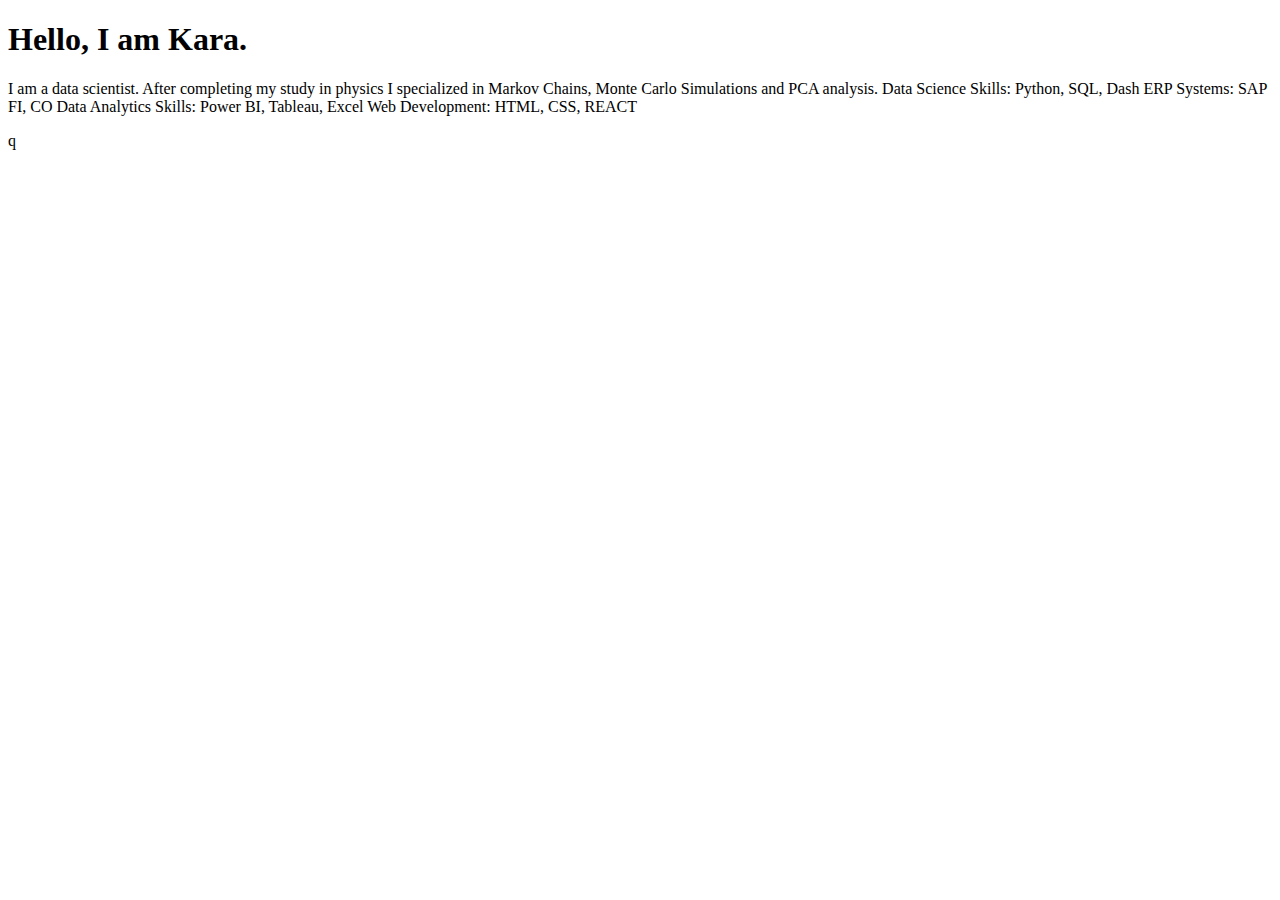
==== index.html @ c0898ae9 "Update index.html" ====
<!DOCTYPE html>
<html>
<body>
<h1>Hello, I am Kara.</h1>
<p>I am a data scientist. After completing my study in physics I specialized in Markov Chains, Monte Carlo Simulations and PCA analysis.
Data Science Skills: Python, SQL, Dash
ERP Systems: SAP FI, CO
Data Analytics Skills: Power BI, Tableau, Excel
Web Development: HTML, CSS, REACT</p>
</body>
</html>q
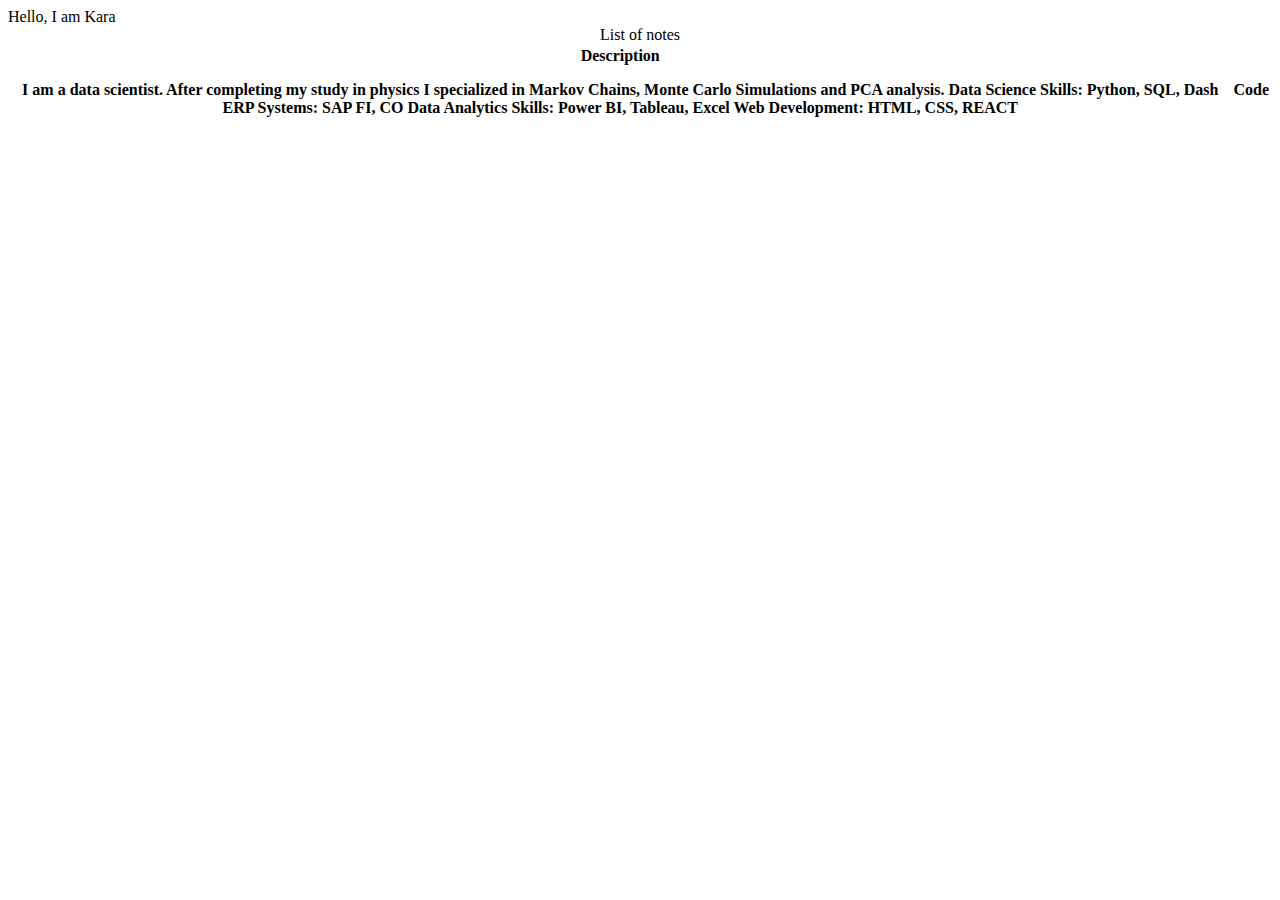
==== commit 537ecef2: "Update index.html" ====
--- a/index.html
+++ b/index.html
@@ -1,11 +1,27 @@
 <!DOCTYPE html>
 <html>
-<body>
-<h1>Hello, I am Kara.</h1>
-<p>I am a data scientist. After completing my study in physics I specialized in Markov Chains, Monte Carlo Simulations and PCA analysis.
+    <head>
+        <title>
+            Cheatsheet Fullstack Development
+        </title>
+        <link rel="stylesheet" type="text/css" href="styles.css">
+    </head>
+    <body>
+        <header>Hello, I am Kara</header>
+        <table class="center">
+            <caption>List of notes</caption>
+            <th class="description">Description
+              <p>I am a data scientist. After completing my study in physics I specialized in Markov Chains, Monte Carlo Simulations and PCA analysis.
 Data Science Skills: Python, SQL, Dash
 ERP Systems: SAP FI, CO
 Data Analytics Skills: Power BI, Tableau, Excel
 Web Development: HTML, CSS, REACT</p>
-</body>
-</html>q
+
+            </th>
+            <th class="code">Code
+
+            </th>
+          </table>
+    </body>
+</html>
+
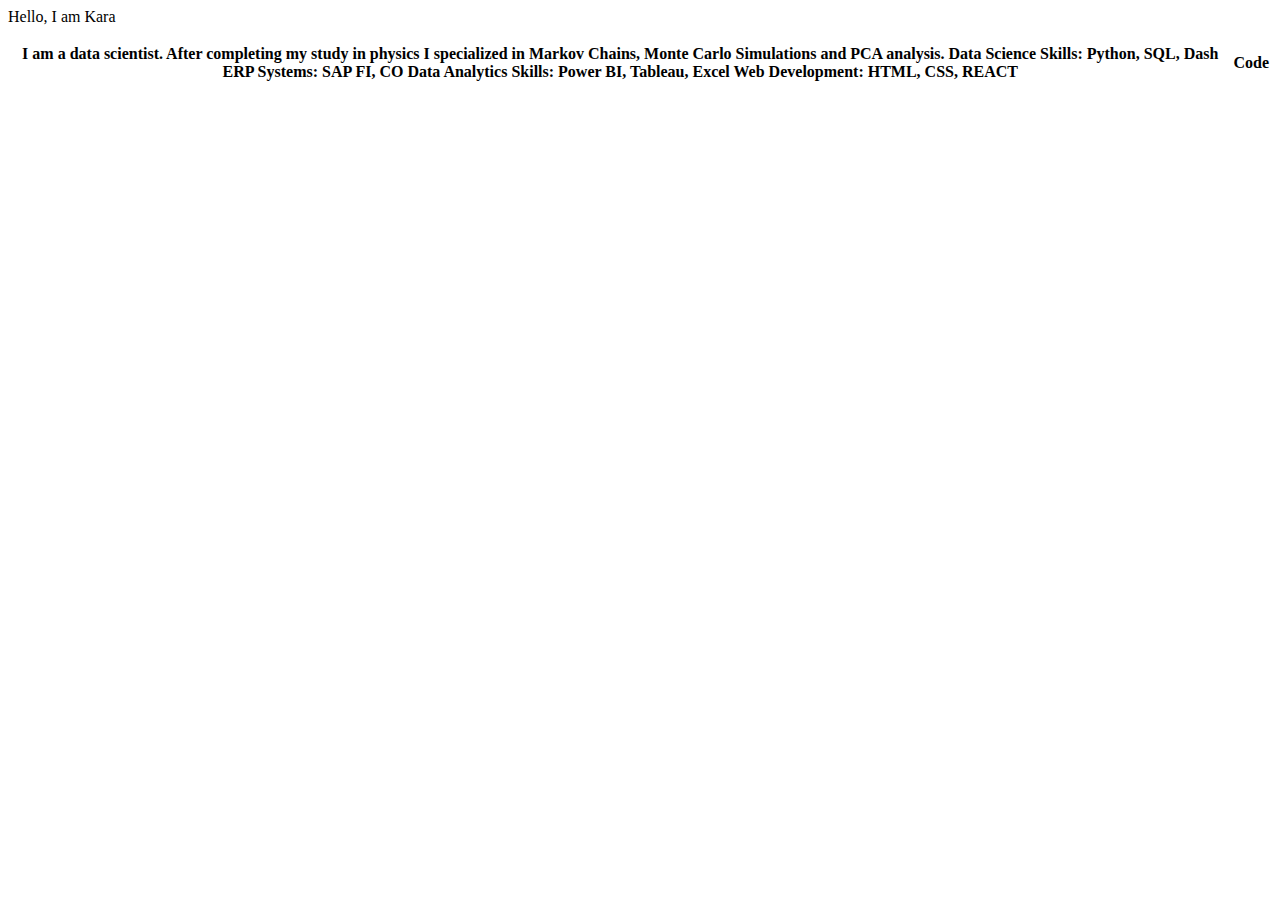
==== commit b0df7535: "Update index.html" ====
--- a/index.html
+++ b/index.html
@@ -9,8 +9,7 @@
     <body>
         <header>Hello, I am Kara</header>
         <table class="center">
-            <caption>List of notes</caption>
-            <th class="description">Description
+            <th class="description">
               <p>I am a data scientist. After completing my study in physics I specialized in Markov Chains, Monte Carlo Simulations and PCA analysis.
 Data Science Skills: Python, SQL, Dash
 ERP Systems: SAP FI, CO
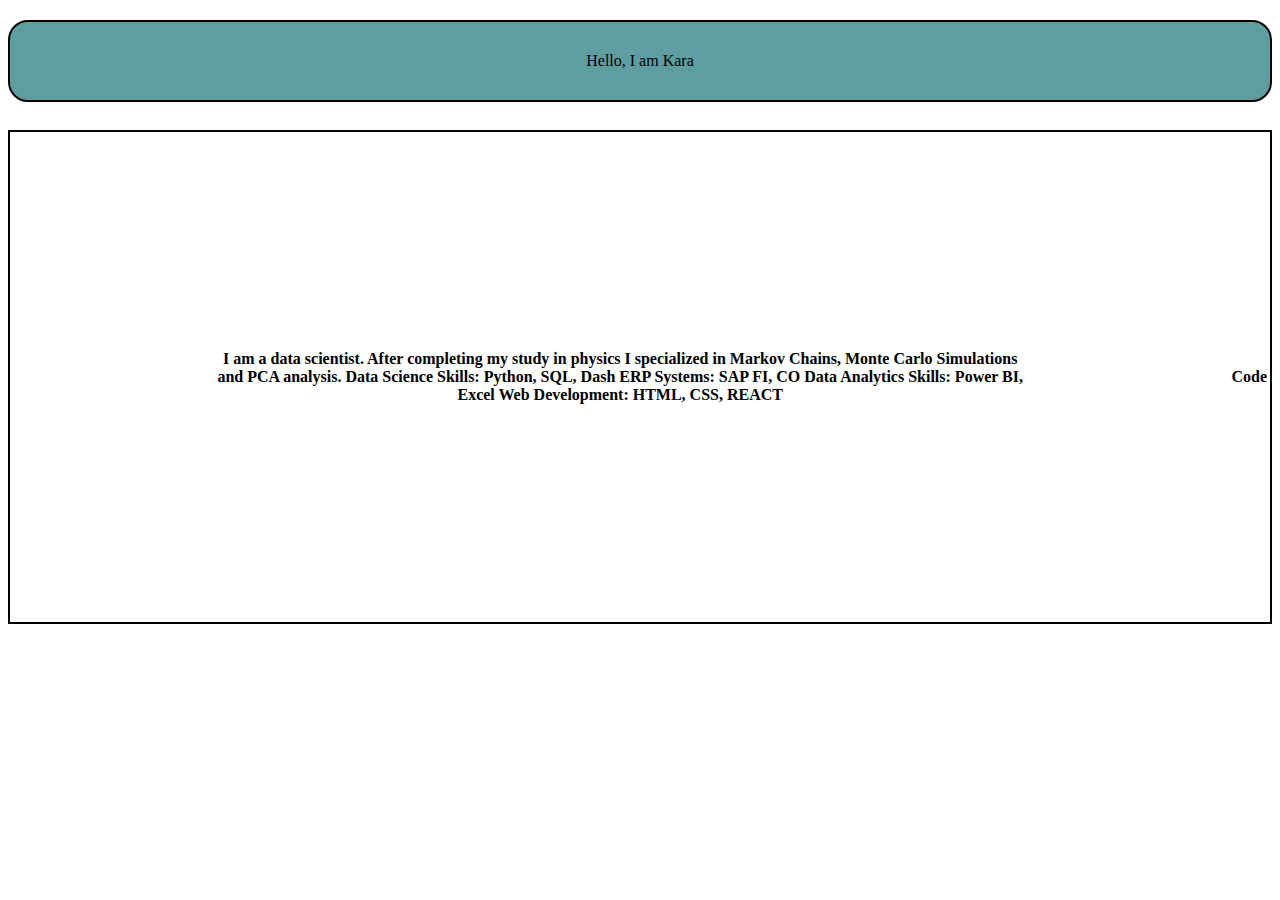
==== commit c633f0d9: "Update index.html" ====
--- a/index.html
+++ b/index.html
@@ -2,7 +2,7 @@
 <html>
     <head>
         <title>
-            Cheatsheet Fullstack Development
+           Portfolio Website KARA RIEBESEL
         </title>
         <link rel="stylesheet" type="text/css" href="styles.css">
     </head>
@@ -13,7 +13,7 @@
               <p>I am a data scientist. After completing my study in physics I specialized in Markov Chains, Monte Carlo Simulations and PCA analysis.
 Data Science Skills: Python, SQL, Dash
 ERP Systems: SAP FI, CO
-Data Analytics Skills: Power BI, Tableau, Excel
+Data Analytics Skills: Power BI, Excel
 Web Development: HTML, CSS, REACT</p>
 
             </th>
--- a/styles.css
+++ b/styles.css
@@ -0,0 +1,29 @@
+header {
+    text-align: center;
+    position: sticky;
+    top: 20px;
+    background-color: cadetblue;
+    padding: 30px;
+    border: 2px solid black;
+    border-radius: 20px;
+}
+
+table {
+    position: relative;
+    top: 40px;
+    border: 2px solid;
+}
+
+table.center {
+    margin-left: auto;
+    margin-right: auto;
+}
+
+caption {
+    text-align: center;
+    border: 2px solid 
+}
+
+.description {
+    padding: 200px;
+}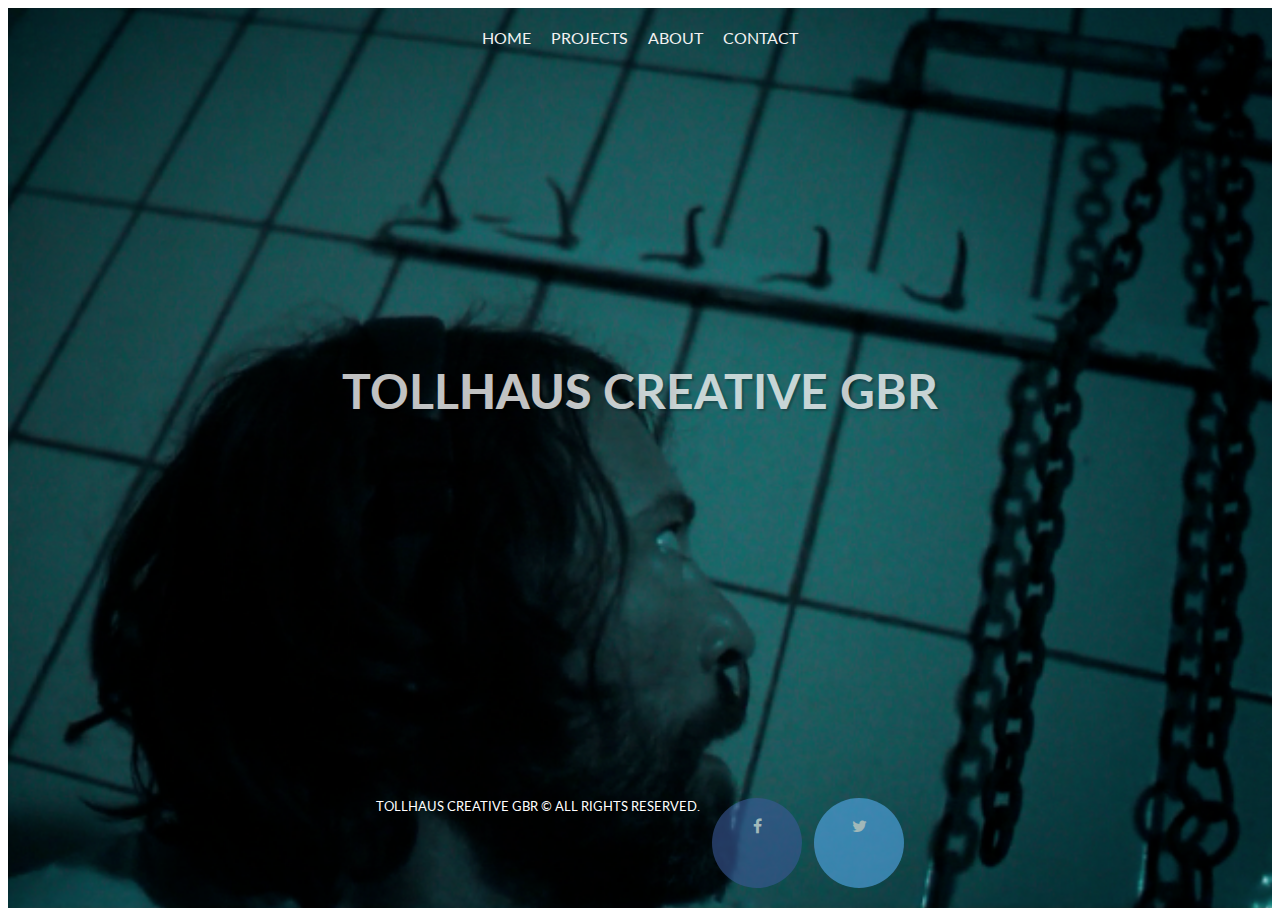
==== commit cac6870e: "Add files via upload" ====
--- a/index.html
+++ b/index.html
@@ -1,26 +1,36 @@
 <!DOCTYPE html>
-<html>
-    <head>
-        <title>
-           Portfolio Website KARA RIEBESEL
-        </title>
-        <link rel="stylesheet" type="text/css" href="styles.css">
-    </head>
-    <body>
-        <header>Hello, I am Kara</header>
-        <table class="center">
-            <th class="description">
-              <p>I am a data scientist. After completing my study in physics I specialized in Markov Chains, Monte Carlo Simulations and PCA analysis.
-Data Science Skills: Python, SQL, Dash
-ERP Systems: SAP FI, CO
-Data Analytics Skills: Power BI, Excel
-Web Development: HTML, CSS, REACT</p>
-
-            </th>
-            <th class="code">Code
-
-            </th>
-          </table>
-    </body>
+<html lang="en" dir="ltr">
+  <head>
+    <meta charset="utf-8">
+    <meta name="viewport" content="width=device-width, initial-scale=1">
+    <link href="https://cdn.jsdelivr.net/npm/bootstrap@5.1.3/dist/css/bootstrap.min.css" rel="stylesheet" integrity="sha384-1BmE4kWBq78iYhFldvKuhfTAU6auU8tT94WrHftjDbrCEXSU1oBoqyl2QvZ6jIW3" crossorigin="anonymous">
+    <title>Home</title>
+    <link rel="stylesheet" href="style.css">
+    <link rel="stylesheet" href="https://cdnjs.cloudflare.com/ajax/libs/font-awesome/4.7.0/css/font-awesome.min.css">
+    <link rel="preconnect" href="https://fonts.googleapis.com">
+    <link rel="preconnect" href="https://fonts.gstatic.com" crossorigin>
+    <link href="https://fonts.googleapis.com/css2?family=Lato:ital,wght@0,100;0,300;0,400;0,700;0,900;1,100;1,300;1,700&display=swap" rel="stylesheet">
+    <link rel="stylesheet" href="https://cdnjs.cloudflare.com/ajax/libs/font-awesome/4.7.0/css/font-awesome.min.css">
+    <script src=tollhaus.js></script>
+  </head>
+  <body>
+    <div class="bgimage">
+      <div class="navbar-container" id="Home">
+        <div class="topnav">
+            <a href="index.html" id="home">HOME</a>
+            <a href="projects.html" id="projects">PROJECTS</a>
+            <a href="#about" id="about">ABOUT</a>
+            <a href="contact.html" id="contact">CONTACT</a>
+        </div>
+      </div>
+      <main class="header-container">
+        <h2 class="hero_title">TOLL<b>HAUS</b> CREATIVE GBR</h2>
+      </main>
+      <div class="footer">
+        <small>TOLLHAUS CREATIVE GBR © ALL RIGHTS RESERVED.</small>
+        <a href="#" class="fa fa-facebook"></a>
+        <a href="#" class="fa fa-twitter"></a>
+      </div>
+    </div>
+  </body>
 </html>
-
--- a/style.css
+++ b/style.css
@@ -0,0 +1,204 @@
+/* Tollhaus background image */
+body {
+
+  font-family: 'Lato', sans-serif;
+}
+.bgimage {
+    height:100vh;
+    background: url('Pics/Noah_Angstr.png');
+    background-size: cover;
+    background-position: center;
+    position:relative;
+    max-width: 100%;
+    display: flex;
+    flex-direction: column;
+    align-items: center;
+  }
+
+  .bgvideo_liebesfreaks {
+    height:100vh;
+    background-image: url('Media/Hendrik_Short_Exp_1_noblack.mp4');
+    background-size: cover;
+    background-position: center;
+    position:relative;
+    max-width: 100%;
+    display: flex;
+    flex-direction: column;
+    align-items: center;
+  }
+  /*
+  .liebesfreaks_img{
+    height:100vh;
+    background: url('Pics/Herz 2.jpg');
+    background-size: cover;
+    background-position: bottom;
+    position:relative;
+    max-width: 100%;
+    display: flex;
+    flex-direction: column;
+    align-items: center;
+  }*/
+  .navbar-container{
+    position: sticky;
+    width: 100%;
+    display: flex;
+    justify-content: center;
+    z-index: 999;
+    padding: 0 20px;
+  }
+
+  .topnav{
+    display: flex;
+    justify-content: space-between;
+    width: 100%;
+  }
+
+
+/* Desktop code */
+  @media only screen and (min-width: 520px) {
+    .navbar-container{
+      width: auto;
+    }
+
+    .topnav{
+      column-gap: 20px
+    }
+
+}
+
+  .topnav a{
+    color: #f2f2f2;
+    font-family: 'Lato', sans-serif;
+    padding: 20px 0;
+    text-decoration: none;
+    font-size: 16px;
+  }
+
+  .topnav a:hover{
+    color: white;
+  }
+
+  .header-container{
+    /*position: absolute;
+    max-width: 100%;
+    margin-top: 35vh;
+    margin-left: 35vw;*/
+    flex:1;
+    display: grid;
+    place-items: center;
+    margin-top: -5%;
+
+  }
+  .project_container{
+    /*position: absolute;
+    max-width: 100%;
+    margin-top: 35vh;
+    margin-left: 35vw;*/
+    flex:1;
+    display: grid;
+    place-items: center;
+    margin-top: -5%;
+
+  }
+
+  .hero_title{
+    color: #f2f2f2;
+    text-align: center;
+    font-size: 36pt;
+    padding: 20px 40px;
+    font-variant: small-caps;
+    opacity: 80%;
+    text-shadow: 2px 2px 2px rgba(0,0,0,0.3);
+  }
+
+/*Projects_page*/
+.project_title{
+  color: #f2f2f2;
+  text-align: center;
+  font-size: 70pt;
+  padding: 20px 40px;
+  font-variant: small-caps;
+  opacity: 80%;
+  margin-top: 10%;
+  text-shadow: 2px 2px 2px rgba(0,0,0,0.3);
+}
+
+.project_main {
+  flex: 1;
+  display: grid;
+  height: 700px;
+  width: 1000px;
+  background: rgba(204, 204, 204, 0.2);
+  border-radius: 20%;
+  margin-top: 10%;
+}
+
+#serial_description {
+  display: flex;
+  position: fixed;
+  color: white;
+  font-size: 18pt;
+  margin-left: 17%;
+  margin-right: 10%;
+  margin-top:15%;
+
+}
+
+button {
+  height: 120px;
+  width: 120px;
+  border-radius: 50%;
+  opacity: 50%;
+  font-size: 10pt;
+  margin-left: 43%;
+  margin-top: 24%;
+  border-style: hidden;
+
+}
+
+button:focus, button:hover {
+  opacity: 1;
+  color: white;
+}
+
+/*contact*/
+
+/*footer*/
+
+.footer {
+display: flex;
+color: #fff;
+padding: 20px;
+
+  column-gap: 12px
+}
+
+.fa {
+  padding: 20px;
+  font-size: 30px;
+  width: 50px;
+  height: 50px;
+  line-height: 50px;
+  display: block;
+  text-align: center;
+  text-decoration: none;
+  border-radius: 50%;
+  opacity: 0.6;
+  transition: opacity 0.5s;
+}
+.fa:focus, .fa:hover {
+  opacity: 1;
+  color: white;
+}
+
+
+.fa-facebook {
+  background: #3B5998;
+  color: white;
+}
+
+
+.fa-twitter {
+  background: #55ACEE;
+  color: white;
+}
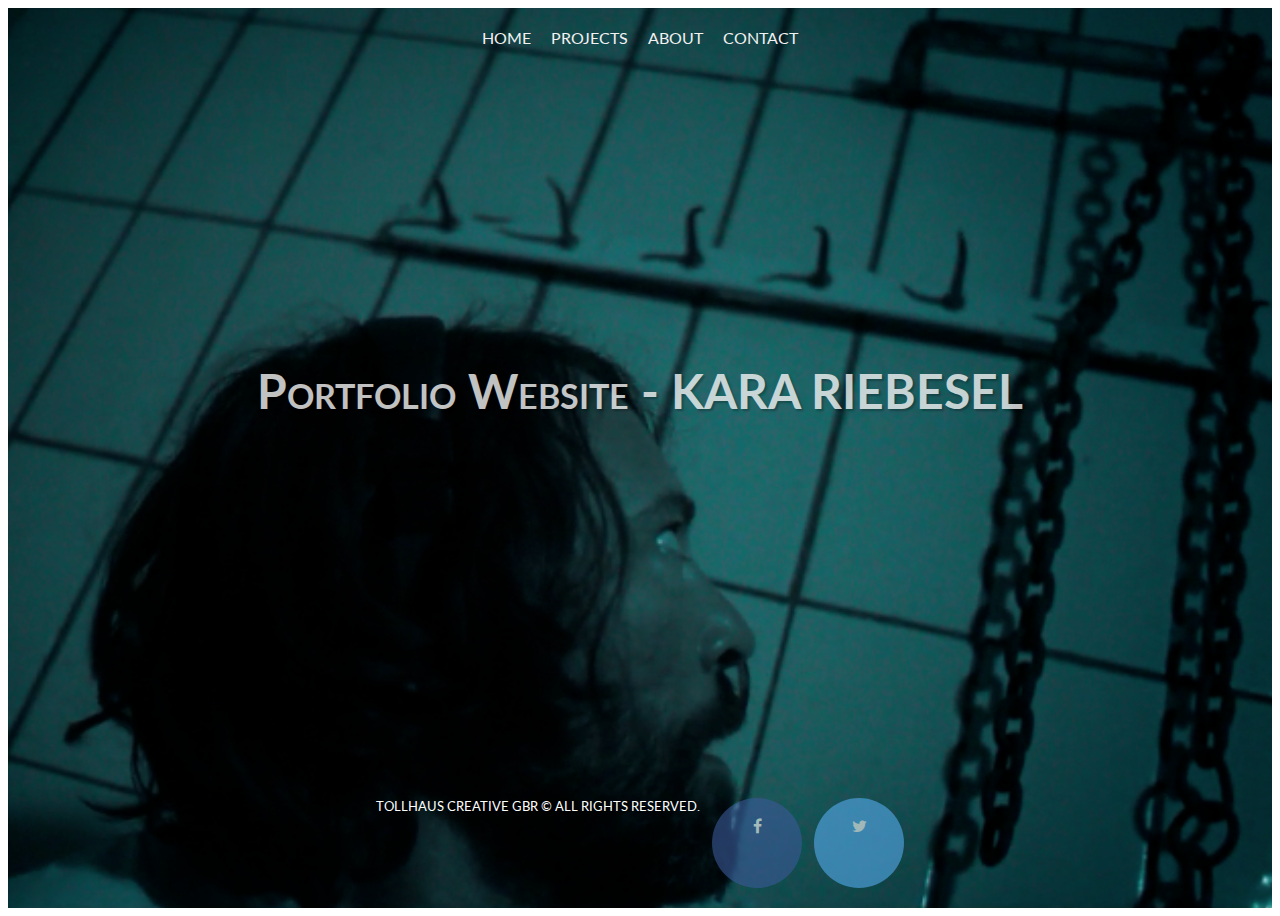
==== commit 903c34fd: "Update index.html" ====
--- a/index.html
+++ b/index.html
@@ -24,7 +24,7 @@
         </div>
       </div>
       <main class="header-container">
-        <h2 class="hero_title">TOLL<b>HAUS</b> CREATIVE GBR</h2>
+        <h2 class="hero_title">  Portfolio Website - KARA RIEBESEL
       </main>
       <div class="footer">
         <small>TOLLHAUS CREATIVE GBR © ALL RIGHTS RESERVED.</small>
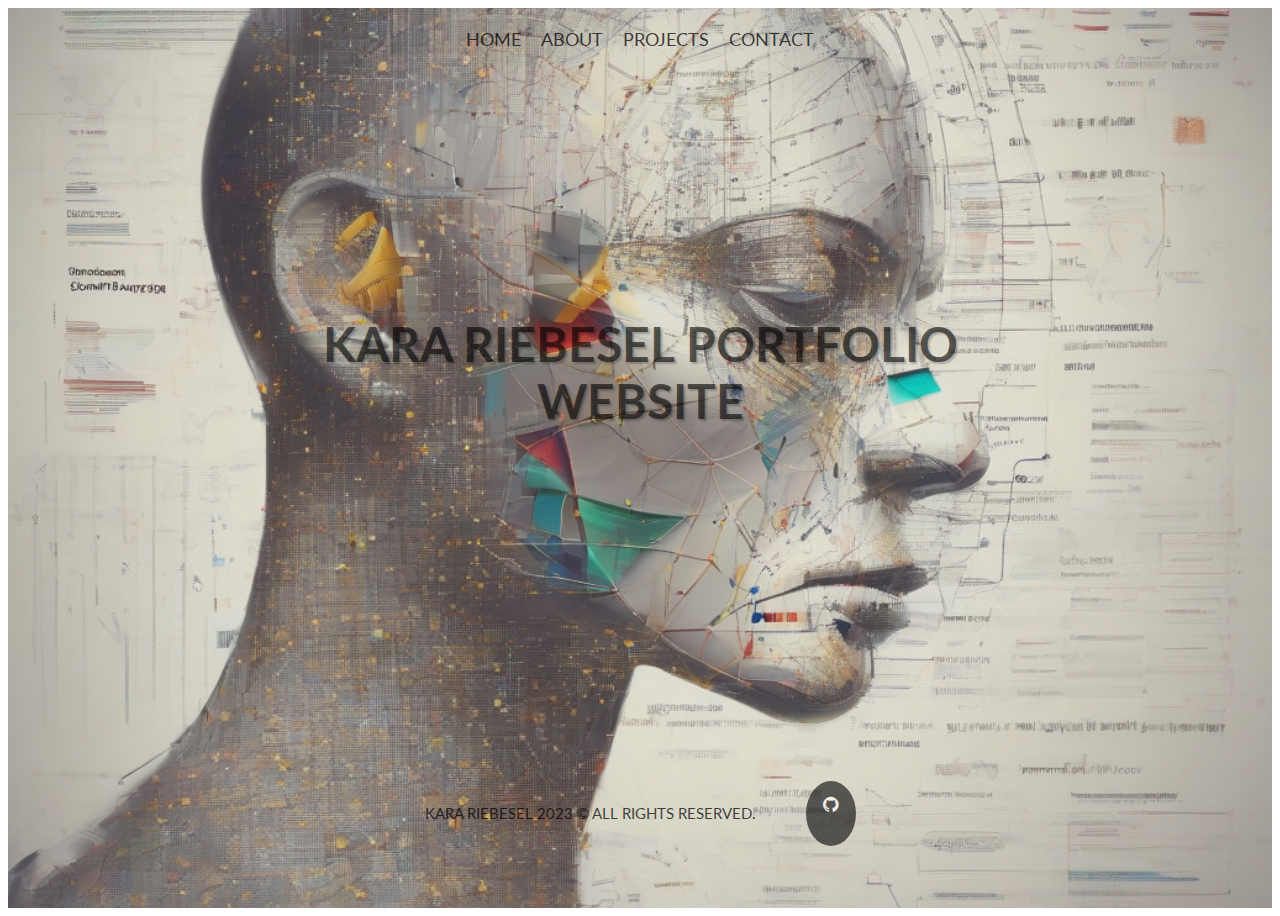
==== commit 816390a6: "Add files via upload" ====
--- a/index.html
+++ b/index.html
@@ -11,25 +11,24 @@
     <link rel="preconnect" href="https://fonts.gstatic.com" crossorigin>
     <link href="https://fonts.googleapis.com/css2?family=Lato:ital,wght@0,100;0,300;0,400;0,700;0,900;1,100;1,300;1,700&display=swap" rel="stylesheet">
     <link rel="stylesheet" href="https://cdnjs.cloudflare.com/ajax/libs/font-awesome/4.7.0/css/font-awesome.min.css">
-    <script src=tollhaus.js></script>
+    <script src=karariebesel.js></script>
   </head>
   <body>
     <div class="bgimage">
       <div class="navbar-container" id="Home">
         <div class="topnav">
             <a href="index.html" id="home">HOME</a>
+            <a href="about.html" id="about">ABOUT</a>
             <a href="projects.html" id="projects">PROJECTS</a>
-            <a href="#about" id="about">ABOUT</a>
             <a href="contact.html" id="contact">CONTACT</a>
         </div>
       </div>
       <main class="header-container">
-        <h2 class="hero_title">  Portfolio Website - KARA RIEBESEL
+        <h2 class="hero_title">KARA RIEBESEL PORTFOLIO <br> WEBSITE
       </main>
       <div class="footer">
-        <small>TOLLHAUS CREATIVE GBR © ALL RIGHTS RESERVED.</small>
-        <a href="#" class="fa fa-facebook"></a>
-        <a href="#" class="fa fa-twitter"></a>
+        <small>KARA RIEBESEL 2023 © ALL RIGHTS RESERVED.</small>
+        <a href="https://github.com/KaRa901"target="_blank" class="fa fa-github"></a>
       </div>
     </div>
   </body>
--- a/style.css
+++ b/style.css
@@ -5,7 +5,7 @@
 }
 .bgimage {
     height:100vh;
-    background: url('Pics/Noah_Angstr.png');
+    background: url('/Pics/NoHuman.jpeg');
     background-size: cover;
     background-position: center;
     position:relative;
@@ -14,6 +14,18 @@
     flex-direction: column;
     align-items: center;
   }
+.bgimage2 {
+    height:100vh;
+    background: url('/Pics/About.png');
+    background-size: cover;
+    background-position: center;
+    position:relative;
+    max-width: 100%;
+    display: flex;
+    flex-direction: column;
+    align-items: center;
+
+}
 
   .bgvideo_liebesfreaks {
     height:100vh;
@@ -67,11 +79,12 @@
 }
 
   .topnav a{
-    color: #f2f2f2;
+    color: rgba(0, 0, 0, 0.737);
     font-family: 'Lato', sans-serif;
     padding: 20px 0;
     text-decoration: none;
-    font-size: 16px;
+    font-size: 18px;
+    font-weight: 400;
   }
 
   .topnav a:hover{
@@ -102,7 +115,7 @@
   }
 
   .hero_title{
-    color: #f2f2f2;
+    color: rgba(0, 0, 0, 0.733);
     text-align: center;
     font-size: 36pt;
     padding: 20px 40px;
@@ -112,70 +125,78 @@
   }
 
 /*Projects_page*/
-.project_title{
-  color: #f2f2f2;
-  text-align: center;
-  font-size: 70pt;
-  padding: 20px 40px;
-  font-variant: small-caps;
-  opacity: 80%;
-  margin-top: 10%;
-  text-shadow: 2px 2px 2px rgba(0,0,0,0.3);
-}
-
-.project_main {
-  flex: 1;
-  display: grid;
-  height: 700px;
-  width: 1000px;
-  background: rgba(204, 204, 204, 0.2);
-  border-radius: 20%;
-  margin-top: 10%;
-}
-
-#serial_description {
-  display: flex;
-  position: fixed;
-  color: white;
-  font-size: 18pt;
-  margin-left: 17%;
-  margin-right: 10%;
-  margin-top:15%;
-
-}
-
-button {
-  height: 120px;
-  width: 120px;
-  border-radius: 50%;
-  opacity: 50%;
-  font-size: 10pt;
-  margin-left: 43%;
-  margin-top: 24%;
-  border-style: hidden;
-
-}
-
-button:focus, button:hover {
-  opacity: 1;
-  color: white;
+.projects-container{
+  flex: auto;
+  position: relative;
+  padding: 40px 10px 40px 10px;
+  margin-left: 20%;
+  margin-right: 20%;
+}
+
+.projects-title{
+margin-bottom: 100px;
+}
+
+.projects_paragraph{
+font-size: 12px;
+}
+
+/* about */
+.about-container{
+    flex: auto;
+    position: relative;
+    padding: 70px 10px 70px 10px;
+    margin-left: 20%;
+    margin-right: 20%;
+  }
+
+.about-title{
+  margin-bottom: 20px;
+}
+
+.about_paragraph{
+  font-size: 12px;
 }
 
 /*contact*/
 
+.contact-container{
+  flex: auto;
+  position: relative;
+  padding: 70px 10px 70px 10px;
+  margin-left: 20%;
+  margin-right: 20%;
+}
+
+.contact-title{
+margin-bottom: 40px;
+}
+
+.contact_paragraph{
+font-size: 12px;
+}
+
 /*footer*/
 
 .footer {
+margin-bottom: 20px;
 display: flex;
-color: #fff;
-padding: 20px;
-
-  column-gap: 12px
+color: rgba(0, 0, 0, 0.721);
+font-weight: 400;
+font-size: 18px;
+padding: 25px;
+height: 100px;
+text-align: center;
+display: flex;
+align-items: center;
+
+
+column-gap: 50px
 }
 
 .fa {
-  padding: 20px;
-  font-size: 30px;
+  padding-top: 15px;
+  font-size: 100px;
   width: 50px;
   height: 50px;
   line-height: 50px;
@@ -191,14 +212,7 @@
   color: white;
 }
 
-
-.fa-facebook {
-  background: #3B5998;
+.fa-github {
+  background: #000000;
   color: white;
-}
-
-
-.fa-twitter {
-  background: #55ACEE;
-  color: white;
-}
+}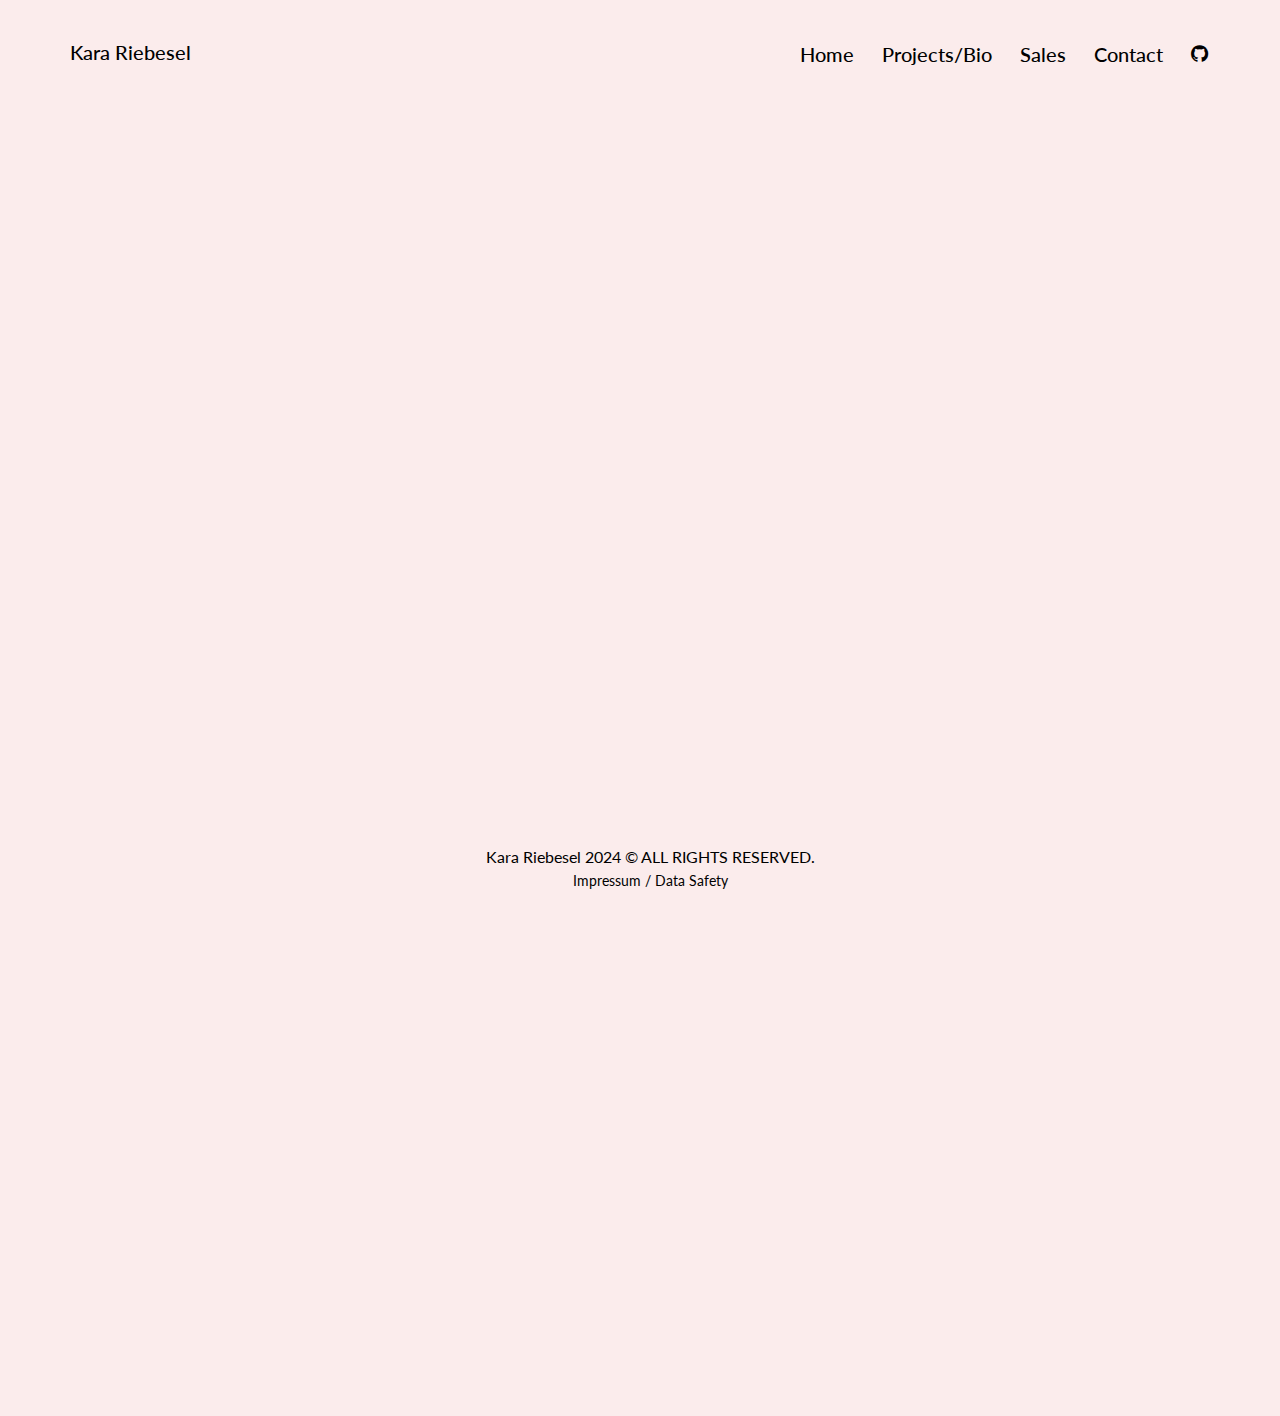
==== commit 274ab09d: "Add files via upload" ====
--- a/index.html
+++ b/index.html
@@ -1,3 +1,4 @@
+
 <!DOCTYPE html>
 <html lang="en" dir="ltr">
   <head>
@@ -5,31 +6,36 @@
     <meta name="viewport" content="width=device-width, initial-scale=1">
     <link href="https://cdn.jsdelivr.net/npm/bootstrap@5.1.3/dist/css/bootstrap.min.css" rel="stylesheet" integrity="sha384-1BmE4kWBq78iYhFldvKuhfTAU6auU8tT94WrHftjDbrCEXSU1oBoqyl2QvZ6jIW3" crossorigin="anonymous">
     <title>Home</title>
-    <link rel="stylesheet" href="style.css">
+    <link rel="stylesheet" href="styles.css">
     <link rel="stylesheet" href="https://cdnjs.cloudflare.com/ajax/libs/font-awesome/4.7.0/css/font-awesome.min.css">
     <link rel="preconnect" href="https://fonts.googleapis.com">
     <link rel="preconnect" href="https://fonts.gstatic.com" crossorigin>
     <link href="https://fonts.googleapis.com/css2?family=Lato:ital,wght@0,100;0,300;0,400;0,700;0,900;1,100;1,300;1,700&display=swap" rel="stylesheet">
     <link rel="stylesheet" href="https://cdnjs.cloudflare.com/ajax/libs/font-awesome/4.7.0/css/font-awesome.min.css">
-    <script src=karariebesel.js></script>
+    <script src=script.js></script>
   </head>
-  <body>
-    <div class="bgimage">
-      <div class="navbar-container" id="Home">
-        <div class="topnav">
-            <a href="index.html" id="home">HOME</a>
-            <a href="about.html" id="about">ABOUT</a>
-            <a href="projects.html" id="projects">PROJECTS</a>
-            <a href="contact.html" id="contact">CONTACT</a>
-        </div>
+  <body class="body">
+    <div class="header">
+     <a href="index.html" class="logo">Kara Riebesel</a>
+      <div class="header_right">
+        <a href="index.html">Home</a>
+        <a href="bio.html">Projects/Bio</a>
+        <a href="sales.html">Sales</a>
+        <a href="contact.html">Contact</a>
+        <a href="https://github.com/KaRa901" target="_blank" class="fa fa-github"></a>
       </div>
-      <main class="header-container">
-        <h2 class="hero_title">KARA RIEBESEL PORTFOLIO <br> WEBSITE
-      </main>
-      <div class="footer">
-        <small>KARA RIEBESEL 2023 © ALL RIGHTS RESERVED.</small>
-        <a href="https://github.com/KaRa901"target="_blank" class="fa fa-github"></a>
+      <div class="hamburger">
+      <span></span>
+      <span></span>
+      <span></span>
       </div>
     </div>
+    <main class="main">
+      <h4></h4>
+    </main>
+    <footer class="footer">
+      <small>Kara Riebesel 2024 © ALL RIGHTS RESERVED.</small><br>
+      <a href="impressum.html"> Impressum / Data Safety</a>
+    </footer>
   </body>
-</html>
+</html>--- a/styles.css
+++ b/styles.css
@@ -0,0 +1,347 @@
+/*body*/
+/*-------------------------------------*/
+
+.body {
+  background-color: #fbecec;;
+  font-family: 'Lato', sans-serif;
+}
+
+/*background-color: #fbecec;*/
+
+/*header*/
+/*-------------------------------------*/
+
+/* Style the header with a grey background and some padding */
+.header {
+  overflow: hidden;
+  background-color: #fbecec;;
+  padding: 20px 50px;
+}
+
+/* Style the header links */
+.header a {
+  float: left;
+  color: black;
+  text-align: center;
+  padding: 14px;
+  text-decoration: none;
+  font-size: 20px;
+  line-height: 25px;
+  border-radius: 4px;
+}
+
+/* Style the logo link (notice that we set the same value of line-height and font-size to prevent the header to increase when the font gets bigger */
+.header a.logo {
+  font-size: 20px;
+  font-weight: 500;
+  padding: 12.45px;
+}
+
+/* Change the background color on mouse-over */
+.header a:hover {
+  color: rgb(124, 123, 123);
+}
+
+/* Style the active/current link
+.header a.active {
+  background-color: rgb(255, 255, 255);
+  color: white;
+}*/
+
+/* Float the link section to the right */
+.header_right {
+  float: inline-end;
+  font-size: 20px;
+  font-weight: 500;
+}
+
+/* Hamburger */
+.hamburger {
+  display: none;
+  flex-direction: column;
+  cursor: pointer;
+  padding-top: 6px;
+}
+
+.hamburger span {
+  height: 3px;
+  width: 25px;
+  background: #000000;
+  margin-bottom: 4px;
+  border-radius: 5px;
+}
+
+
+/*Grid Code HOME PAGE*/
+/*--------------------------------------------*/
+
+/* Tile container (grid) styling */
+.tile-container {
+  display: grid;
+  grid-template-columns: repeat(auto-fill, minmax(250px, 1fr));
+  gap: 50px;
+  padding: 40px 40px 90px 40px;
+  width: 100%;
+  max-width: 1200px;
+}
+
+/* Each tile styling */
+.tile {
+  background-color: #fff;
+  border-radius: 8px;
+  box-shadow: 0 4px 8px rgba(0, 0, 0, 0.1);
+  overflow: hidden;
+  transition: transform 0.3s ease, box-shadow 0.3s ease;
+}
+
+/* Tile hover effect */
+.tile:hover {
+  transform: scale(1.05);
+  box-shadow: 0 6px 12px rgba(0, 0, 0, 0.15);
+}
+
+/* Tile content inside the anchor tag */
+.tile a {
+  display: block;
+  text-decoration: none;
+  color: inherit;
+}
+
+/* Image styling */
+.tile img {
+  width: 100%;
+  height: auto;
+  display: vlock;
+}
+
+/* Tile description text */
+.tile-info {
+  padding: 10px;
+  background-color: #f9f9f9;
+  text-align: center;
+  font-weight: bold;
+  font-size: 16px;
+}
+
+/* Optional: Change hover color of text */
+.tile-info:hover {
+  background-color: #e0e0e0;
+}
+
+
+/*Desktop Code*/
+/*--------------------------------------------*/
+
+/* Add media queries for responsiveness - when the screen is 500px wide or less, stack the links on top of each other */
+@media screen and (max-width: 700px) {
+  .header a.logo {
+    float: none;
+    display: inline;
+    text-align: left;
+  }
+  .header_right {
+    float: none;
+    display: none;
+  }
+  .hamburger {
+    display: flex;
+    float: right;
+    align-content: center;
+  }
+  .fa fa-github{
+    display: none;
+  }
+  .topnav.active {
+    display:flex;
+  }
+
+}
+
+/*Main Pages*/
+/*----------------------------------------------*/
+
+/*Main*/
+.main{
+  background-image: url("Images/Pics/NoHuman.jpeg");
+  background-repeat: no-repeat;
+  background-size: cover;
+  display: block;
+  float: flex;
+  padding: 50% 30%; 
+}
+
+.main h4{
+  font-size: 200%;
+  text-align: center; 
+}
+
+
+/*Contact*/
+
+.main_contact{
+  display: block;
+  float: flex;
+  text-align: center;
+  padding-top: 10%;
+  font-size: 18px;
+}
+
+.main_contact h4{
+  font-size: 22px;
+}
+
+.main_contact a{
+  text-decoration: none;
+  color: rgb(199, 132, 93);
+}
+
+/*Bio*/
+
+.main_bio {
+  display: block;
+  float: flex;
+  padding: 4% 10% 10% 10%;
+}
+
+.main_bio h4{
+  text-align: center;
+}
+
+.bio_pic {
+  padding-top:3%;
+  height: auto;
+  width: 100%;
+}
+
+.main_bio a{
+  text-decoration: none;
+  color: rgb(199, 132, 93);
+}
+
+.main_bio h6{
+  text-align: center;
+}
+
+.main_bio ul{
+  list-style-type: none;
+  padding: 0% 10% 0% 10%
+}
+
+
+/*Video*/
+
+.main_video{
+  border: 1px solid black;
+  padding: 2rem 2rem;
+  text-align: center;
+}
+
+.sub_column{
+  display: inline-block;
+  padding: 20%;
+  vertical-align: middle;
+  border: 1px solid red;
+}
+
+.vimeo{
+  padding:50% 0 0 0;
+
+}
+
+/*Photography*/
+/*---------------------------------------------------------------*/
+.gallery-grid {
+  display: -ms-grid;
+  display: grid;
+  grid-template-columns: repeat(auto-fit, minmax(250px, 1fr));
+  grid-gap: 1.5rem;
+  justify-items: center;
+  margin: 0;
+  padding: 0;
+}
+
+/* The Picture Frame */
+/*
+.gallery-frame {
+  font-size: 1.2rem;
+  text-align: center;
+  background-color: #333;
+  color: #d9d9d9;
+}*/
+
+/* The Images */
+.gallery-img {
+  max-width: 100%;
+  height: auto;
+  object-fit: cover;
+  transition: opacity 0.25s ease-in-out;
+}
+
+.gallery-img:hover {
+  opacity: .7;
+}
+
+.thumbnail {
+  max-width: 100%;
+  height: auto;
+  cursor: pointer;
+  transition: transform 0.3s;
+}
+.thumbnail:hover {
+  transform: scale(1.05);
+  opacity: .7;
+}
+
+#overlay {
+  display: none;
+  position: fixed;
+  top: 0;
+  left: 0;
+  width: 100%;
+  height: 100%;
+  background: rgba(0, 0, 0, 0.8);
+  justify-content: center;
+  align-items: center;
+  z-index: 1000;
+}
+#overlay img {
+  max-width: 90%;
+  max-height: 90%;
+  border: 2px solid white;
+  border-radius: 10px;
+}
+
+/*Writing*/
+
+/*Sales*/
+
+/*Impressum*/
+
+.main_impressum{
+  display: block;
+  padding: 5% 20% 20% 20%;
+}
+
+/*Footer*/
+/*----------------------------------------------*/
+.footer {
+  position: fixed;
+  left: 0;
+  bottom: 0;
+  width: 100%;
+  padding: 10px;
+  background-color: #fbecec;;
+  color: rgb(0, 0, 0);
+  text-align: center;
+  font-size: larger;
+}
+
+.footer a{
+  font-size: 14px;
+  text-decoration: none;
+  color: black;
+}
+
+.footer a:hover{
+  color: rgb(124, 123, 123);
+}
